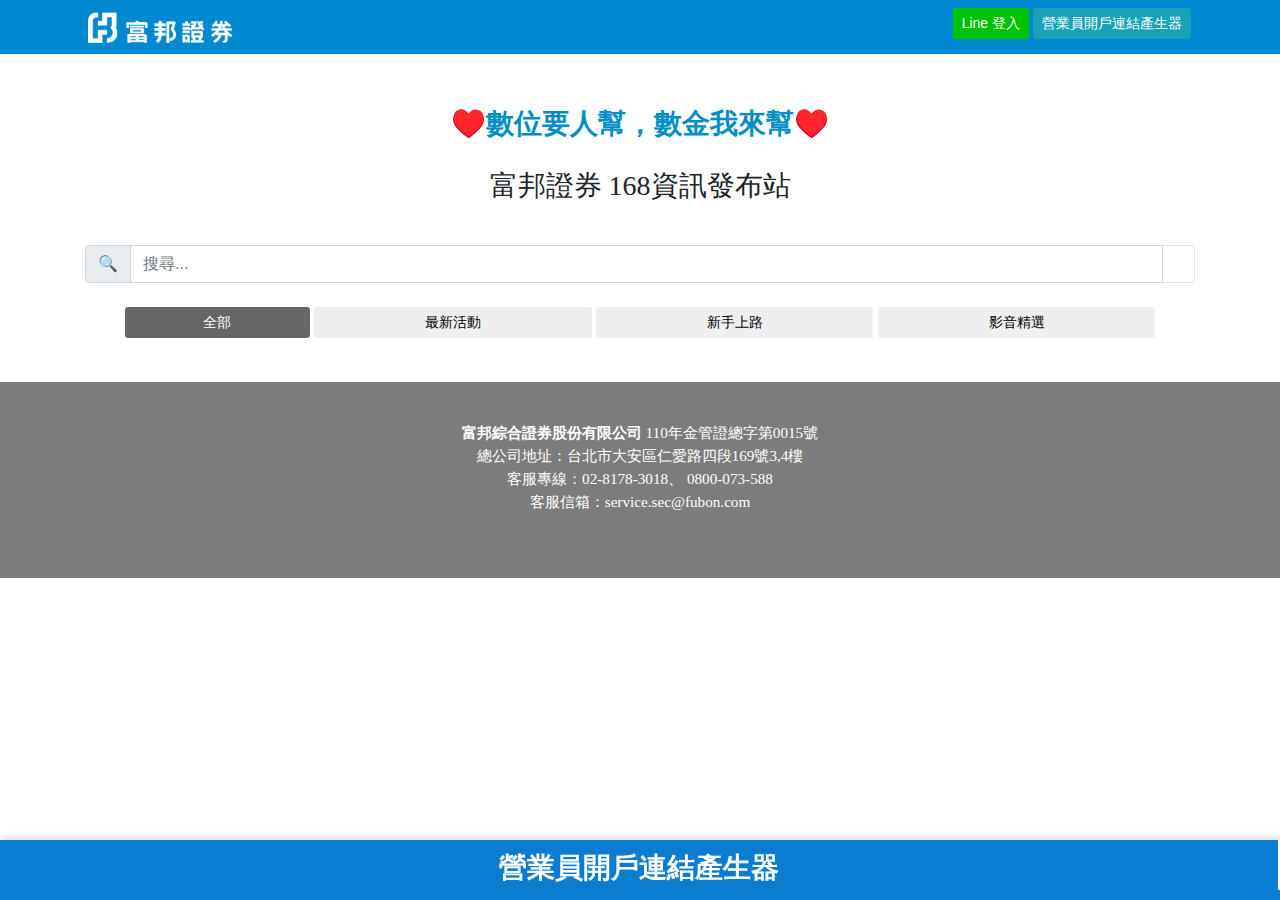
==== index.html @ e35a94e8 "Add files via upload" ====
<!DOCTYPE html>
<!-- saved from url=(0055)https://www.fubon.com/securities/hot_new/event-all.html -->
<html lang="en">

<head>
  <meta http-equiv="Content-Type" content="text/html; charset=UTF-8" />
  <meta http-equiv="X-UA-Compatible" content="IE=edge" />
  <meta name="viewport" content="width=device-width, initial-scale=1" />
  <link rel="stylesheet" href="https://cdnjs.cloudflare.com/ajax/libs/font-awesome/6.1.1/css/all.min.css" integrity="sha512-KfkfwYDsLkIlwQp6LFnl8zNdLGxu9YAA1QvwINks4PhcElQSvqcyVLLD9aMhXd13uQjoXtEKNosOWaZqXgel0g==" crossorigin="anonymous" referrerpolicy="no-referrer" />
  <title>富邦證券 168資訊發布站</title>
  <style>
    .hidden {
        display: none;
    }
    .btn.active {
      background-color: #666;
      color: white;
    }
    .filterDiv{
      display: none;
    }
    .show {
      display: block;
    }
    .bottom-sticky {
      width: 50%;
      position: fixed;
      bottom: 0;
      left: 0;
      width: 100%;
      margin: 0 auto;
      height: 60px;
      background: #0a7dd0;
      color: #fff;
      font-weight: bold;
      box-shadow: 10px 6px 8px 8px rgb(51 51 51 / 18%);
      z-index: 99999999999;
    }

    .bottom-sticky span {
      color: #fff5bf !important;
      font-size: 1.25rem;
    }

    .bottom-sticky h2 {
      color: #fff;
      padding-top: 10px;
      margin: 0;
      line-height: 1.25;
      align-items: center;
    }

    .bottom-sticky-ev1 {
      display: inline-block;
      text-align: center;
      border-right: 2px solid;
      width: 100%;
      height: 50px;
    }

    .bottom-sticky-ev1:hover {
        background: #0071ae;
    }
</style>
  <!-- Bootstrap -->
  <link href="./富邦證券 好康活動任意門_files/bootstrap-4.0.0.css" rel="stylesheet" />
  <link rel="shortcut icon" href="https://www.fubon.com/securities/hot_new/images/logo_s.png" />
  <script src="./富邦證券 好康活動任意門_files/jquery.min.js.下載"></script>
</head>

<body>
  <nav class="navbar navbar-expand-lg navbar-dark bg-fbblue">
    <div class="container">
      <a href="https://www.fbs.com.tw/"><img src="./富邦證券 好康活動任意門_files/logo.png" width="150" height="38" border="0" /></a>
      <button class="btn btn-sm mr-1 btn-info" style="float:right;color:white;" onclick="location.href='https://fcstock.fbs.com.tw/ru/e.aspx'">營業員開戶連結產生器</button>
      <button id="line-login-check" class="btn btn-sm mr-1" style="float:right;background-color:#00c300;color:white;">Line 登入</button>
      
    </div>
  </nav>

  <div style="height: 30px">&nbsp;</div>
  <h2 id="gift" class="text-center">♥️數位要人幫，數金我來幫♥️</h2>
  <h3 id="gift" class="text-center">富邦證券 168資訊發布站</h3>
  <div style="height: 15px">&nbsp;</div>
  <div class="container">
    <div class="input-group">
      <div class="input-group-prepend">
        <div class="input-group-text">🔍</div>
      </div>
      <input type="search" placeholder="搜尋..." id="search" class="searchbox-input form-control" required>
      <span class="input-group-append">
        <button class="btn btn-outline-secondary border-left-0 border" type="button" id="clear">
            <i class="fa fa-times"></i>
        </button>
      </span>
    </div>
    <div class="row text-center mt-4"></div>
    <div id="myBtnContainer" class="text-center">
      <button class="btn btn-sm active col-2" id="alclick" onclick="filterSelection('all')"> 全部</button>
      <button class="btn btn-sm col-3" onclick="filterSelection('event')"> 最新活動</button>
      <button class="btn btn-sm col-3" onclick="filterSelection('edm')"> 新手上路</button>
      <button class="btn btn-sm col-3" onclick="filterSelection('video')"> 影音精選</button>
    </div>
    <div class="row text-center mt-4" id="result"></div>

    <!---->
    
  </div>

  <div style="height: 20px">&nbsp;</div>
  <div class="navbar text-white bg-gray p-4">
    <div class="container">
      <div class="row">
        <div class="col-md-4 fot col-lg-12 ta-center">
          <address>
            <strong>富邦綜合證券股份有限公司</strong>
            110年金管證總字第0015號<br />
            總公司地址：台北市大安區仁愛路四段169號3,4樓<br />客服專線：02-8178-3018、
            0800-073-588<br />客服信箱：service.sec@fubon.com
          </address>
          <br>
        </div>
      </div>
    </div>
  </div>
  <div id="moddd"></div>
  <div class="bottom-sticky">
    <div class="bottom-sticky-ev1">
      <a href="https://fcstock.fbs.com.tw/ru/e.aspx"><h2>營業員開戶連結產生器</h2></a>
    </div>
  </div>

  <!-- jQuery (necessary for Bootstrap's JavaScript plugins) -->
  <script src="./富邦證券 好康活動任意門_files/jquery-3.2.1.min.js.下載"></script>
  <!-- Include all compiled plugins (below), or include individual files as needed -->
  <script src="./富邦證券 好康活動任意門_files/popper.min.js.下載"></script>
  <script src="./富邦證券 好康活動任意門_files/bootstrap-4.0.0.js.下載"></script>
  <script type="text/JavaScript">
    var formdict = {}
    $(document).ready(function () {
      $.getJSON('https://fbsline.github.io/data.json',function(data){ 
        $.each(data, function(key,value){ 
          let button_list = ""
          if (value.formid == '1007'){
            $('#result').append('\
              <div class="col-md-4 pb-1 pb-md-0 filterDiv '+ value.type + ' show">\
                  <div class="card"><a href="'+ value.eventurl + '" title="超連結"><img class="card-img-top" src="'+ value.cardimg + '\" alt="找不到圖片" border="0"></a>\
                      <div class="card-body">\
                          <h5 class="card-title">' + value.cardtitle + '</h5>\
                          <div id="id'+ value.formid +'">\
                            <a href="https://61.222.4.16/ru/e.aspx?openExternalBrowser=1" class="btn btn-info" target="_blank">營業員開戶連結產生器</a>\
                          </div>\
                      </div>\
                  </div>\
              </div>'); 
          }else{
          $('#result').append('\
              <div class="col-md-4 pb-1 pb-md-0 filterDiv '+ value.type + ' show">\
                  <div class="card"><a href="'+ value.eventurl + '" title="超連結"><img class="card-img-top" src="'+ value.cardimg + '\" alt="找不到圖片" border="0"></a>\
                      <div class="card-body">\
                          <h5 class="card-title">' + value.cardtitle + '</h5>\
                          <div id="id'+ value.formid +'"><a class="btn btn-primary" data-toggle="modal" data-target="#form' + value.formid + '" style="color:white;">分享</a>\
                              <a href="'+ value.eventurl + '" class="btn btn-primary" target="_blank">'+ value.rightbuttonname +'</a>\
                              <h1 name="keyword" style="display:none">'+ value.keyword +'</h1>\
                          </div>\
                      </div>\
                  </div>\
              </div>'); 
            }
          $("#moddd").append('\
              <div class="modal fade" id="form'+ value.formid + '" tabindex="-1" role="dialog" ara>\
                  <div class="modal-dialog modal-md" role="document">\
                      <div class="modal-content">\
                          <div class="modal-header">\
                              <h5 class="modal-title">' + value.modaltitle + '</h5>\
                              <button type="button" class="close" data-dismiss="modal" aria-label="Close">\
                                                  <span aria-hidden="true">&times;</span>\
                                              </button>\
                          </div>\
                          <div class="modal-body">\
                              <div class="text-center">\
                                  <h2>訊息預覽</h2>\
                                  <img class="img-fluid" src="' + value.imgsrc + '">\
                              </div>\
                          </div>\
                          <div class="modal-footer">\
                              <button type="button" class="btn btn-info" id="' + value.formid + 'form " name="test1" value="' + value.formid + '">分享</button>\
                              <button type="button" class="btn btn-secondary" data-dismiss="modal">取消</button>\
                          </div>\
                      </div>\
                  </div>\
              </div>'); 
            
            $.each(value.button, function(key,value){  
              console.log(value.label);
              let one = ""
              one = '{"type":"button","action":{"type":"uri","label":"'+ value.label +'","uri":"'+ value.uri +'"},"style":"primary","color":"#f47721","height":"sm"}'
              button_list = button_list + "," + one
              console.log(button_list)
            }) 
          let button_list1 = button_list.slice(1);
          if (value.type == "edm"){
            if(!value.flex){
              value.flex = 1
            }
            formdict[value.formid] = '{"type":"bubble","body":{"type":"box","layout":"vertical","contents":[{"type":"image","url":"'+ value.imgsrc +'","size":"full","aspectRatio":"'+ value.ratio +'","aspectMode":"cover","gravity":"top","action": {"type": "uri","label": "action","uri": "'+ value.eventurl +'"}}],"paddingAll":"0px"},"footer":{"type":"box","layout":"vertical","spacing":"sm","contents":[{"type":"box","layout":"horizontal","contents":[{"type":"button","style":"primary","height":"sm","action":{"type":"uri","label":"分享","uri":"https://liff.line.me/1656693260-1NYWwV9E?formid='+ value.formid + '"},"color":"#f47721"},{"type":"button","style":"primary","height":"sm","action":{"type":"uri","label":"'+ value.linebuttonname +'","uri":"'+ value.eventurl + '"},"color":"#f47721","flex": '+ value.flex +'}],"spacing":"md"},{"type":"box","layout":"vertical","contents":['+ button_list1 +'],"spacing":"sm"}],"flex":0 }}'
          } else{
            if(!value.flex){
              value.flex = 1
            }
            formdict[value.formid] = '{"type":"bubble","hero":{"type":"image","url":"' + value.cardimg + '","size":"full","aspectRatio":"288:179","aspectMode":"cover","action":{"type":"uri","uri":"' + value.eventurl + '"}},"body":{"type":"box","layout":"vertical","contents":[{"type":"box","layout":"vertical","contents":[{"type":"text","text":"'+ value.linetext + '","wrap":true,"action":{"type":"uri","label":"action","uri":"'+ value.secsrc + '"}}]}],"action":{"type":"uri","label":"action","uri":"'+ value.secsrc + '"}},"footer":{"type":"box","layout":"vertical","spacing":"sm","contents":[{"type":"box","layout":"horizontal","contents":[{"type":"button","style":"primary","height":"sm","action":{"type":"uri","label":"分享","uri":"https://liff.line.me/1656693260-1NYWwV9E?formid='+ value.formid + '"},"color":"#f47721"},{"type":"button","style":"primary","height":"sm","action":{"type":"uri","label":"'+ value.linebuttonname +'","uri":"'+ value.eventurl + '"},"color":"#f47721","flex": '+ value.flex +'}],"spacing":"md"},{"type":"box","layout":"vertical","contents":['+ button_list1 +'],"spacing":"sm"}],"flex":0 }}';
          }
          // formdict[value.formid] = '{"type":"bubble","hero":{"type":"image","url":"' + value.cardimg + '","size":"full","aspectRatio":"7:4","aspectMode":"cover","action":{"type":"uri","uri":"' + value.eventurl + '"}},"body":{"type":"box","layout":"vertical","contents":[{"type":"box","layout":"vertical","contents":[{"type":"text","text":"'+ value.linetext + '","wrap":true,"action":{"type":"uri","label":"action","uri":"'+ value.secsrc + '"}}]}],"action":{"type":"uri","label":"action","uri":"'+ value.secsrc + '"}},"footer":{"type":"box","layout":"vertical","spacing":"sm","contents":[{"type":"button","style":"primary","height":"sm","action":{"type":"uri","label":"分享","uri":"https://liff.line.me/1656693260-MJKrDP7a?formid='+ value.formid + '"},"color":"#f47721"},{"type":"button","style":"primary","height":"sm","action":{"type":"uri","label":"前往活動網頁","uri":"'+ value.eventurl + '"},"color":"#f47721"}],"flex":0 }}'; 
          })
        })
        
      })
  </script>
  <script src="https://static.line-scdn.net/liff/edge/2.1/sdk.js"></script>
  <script>
    //重写alert
    window.alert = function (name) {
        var iframe = document.createElement("IFRAME");
        iframe.style.display = "none";
        iframe.setAttribute("src", 'data:text/plain,');
        document.documentElement.appendChild(iframe);
        window.frames[0].window.alert(name);
        iframe.parentNode.removeChild(iframe);
    }
    //重写confirm 不显示ip地址  
    var wConfirm = window.confirm;
    window.confirm = function (message) {
        try {
            var iframe = document.createElement("IFRAME");
            iframe.style.display = "none";
            iframe.setAttribute("src", 'data:text/plain,');
            document.documentElement.appendChild(iframe);
            var alertFrame = window.frames[0];
            var iwindow = alertFrame.window;
            if (iwindow == undefined) {
                iwindow = alertFrame.contentWindow;
            }
            var result = iwindow.confirm(message);
            iframe.parentNode.removeChild(iframe);
            return result;
        } catch (exc) {
            return wConfirm(message);
        }
    }
  </script>
  <script>
    window.onload = function () {
        const useNodeJS = false; // if you are not using a node server, set this value to false
        const defaultLiffId = "1656693260-jrn3WaOP"; // change the default LIFF value if you are not using a node server

        // DO NOT CHANGE THIS
        let myLiffId = "";

        // if node is used, fetch the environment variable and pass it to the LIFF method
        // otherwise, pass defaultLiffId
        if (useNodeJS) {
            fetch('/send-id')
                .then(function (reqResponse) {
                    return reqResponse.json();
                })
                .then(function (jsonResponse) {
                    myLiffId = jsonResponse.id;
                    initializeLiffOrDie(myLiffId);
                })
                .catch(function (error) {
                    document.getElementById("liffAppContent").classList.add('hidden');
                    document.getElementById("nodeLiffIdErrorMessage").classList.remove('hidden');
                });
        } else {
            myLiffId = defaultLiffId;
            initializeLiffOrDie(myLiffId);
        }
        
    };

    /**
     * Check if myLiffId is null. If null do not initiate liff.
     * @param {string} myLiffId The LIFF ID of the selected element
     */
    function initializeLiffOrDie(myLiffId) {
        if (!myLiffId) {
            document.getElementById("liffAppContent").classList.add('hidden');
            document.getElementById("liffIdErrorMessage").classList.remove('hidden');
        } else {
            initializeLiff(myLiffId);
        }
    }

    /**
     * Initialize LIFF
     * @param {string} myLiffId The LIFF ID of the selected element
     */


    function initializeLiff(myLiffId) {
        liff
            .init({
                liffId: myLiffId
            })
            .then(() => {
                // start to use LIFF's api
                console.log("Liff ID沒問題");
                if (!liff.isInClient()) {
                  if (liff.isLoggedIn()) {
                    //$('#line-login-check').hide();
                    $('#line-login-check').text("Line 登出");
                  }else{
                    $('#line-login-check').text("Line 登入");
                  }
                }else{
                  $('#line-login-check').text("Line 登出");
                  $('#line-login-check').hide();
                };
                
                
                
                    
                //  }else{
                //    $('#line-login-check').show();
                //  }
                //};
                initializeApp();
            })
            .catch((err) => {
                document.getElementById("liffAppContent").classList.add('hidden');
                document.getElementById("liffInitErrorMessage").classList.remove('hidden');
            });
    }
    $("#line-login-check").click(function(){
      if (!liff.isInClient()) {
        if (!liff.isLoggedIn()) {
          liff.login({
            redirectUri: "https://cdavid88998.github.io/index.html"
          })
        }else{
          liff.logout();
          $('#line-login-check').text("Line 登入");
        }
      }else{
        $('#line-login-check').hide();
        $('#line-login-check').text("Line 登出");
      }
    });

    /**
     * Initialize the app by calling functions handling individual app components
     */
    function initializeApp() {
        //registerButtonHandlers();
        registerButtonHandlerss();
        // check if the user is logged in/out, and disable inappropriate button
    }

    /**
     * Display data generated by invoking LIFF methods
    /**
     * Toggle the login/logout buttons based on the isInClient status, and display a message accordingly
     */

    /**
     * Register event handlers for the buttons displayed in the app
     */
    function registerButtonHandlerss() {
      $("button[name='test1']").click(function(){
              var button = $(this).val();
              var content = formdict[button];
              console.log(content);
              let k = JSON.parse(content);
              liff.shareTargetPicker([{
                type:'flex',
                altText:'📢哈囉，您有一則來自富邦證券的訊息!',
                contents: k
              }
            ])
            .then(() => {
                $('#form' + button).modal('hide');
                //liff.closeWindow();
            })
        }
      )
    }
    
  </script>
  <script>
    filterSelection("all");
    function filterSelection(c) {
      var x, i;
      x = document.getElementsByClassName("filterDiv");
      if (c == "all") c = "";
      for (i = 0; i < x.length; i++) {
        w3RemoveClass(x[i], "show");
        if (x[i].className.indexOf(c) > -1) w3AddClass(x[i], "show");
      }
    }
    
    function w3AddClass(element, name) {
      var i, arr1, arr2;
      arr1 = element.className.split(" ");
      arr2 = name.split(" ");
      for (i = 0; i < arr2.length; i++) {
        if (arr1.indexOf(arr2[i]) == -1) {element.className += " " + arr2[i];}
      }
    }
    
    function w3RemoveClass(element, name) {
      var i, arr1, arr2;
      arr1 = element.className.split(" ");
      arr2 = name.split(" ");
      for (i = 0; i < arr2.length; i++) {
        while (arr1.indexOf(arr2[i]) > -1) {
          arr1.splice(arr1.indexOf(arr2[i]), 1);     
        }
      }
      element.className = arr1.join(" ");
    }
    
    // Add active class to the current button (highlight it)
    var btnContainer = document.getElementById("myBtnContainer");
    var btns = btnContainer.getElementsByClassName("btn");
    for (var i = 0; i < btns.length; i++) {
      btns[i].addEventListener("click", function(){
        var current = document.getElementsByClassName("active");
        current[0].className = current[0].className.replace(" active", "");
        this.className += " active";
      });
    }
    </script>
  <div class="betternet-wrapper"></div>
  <div id="liffAppContent">
    <!-- LIFF INIT ERROR -->
    <div id="liffInitErrorMessage" class="hidden">
        <p>Something went wrong with LIFF initialization.</p>
        <p>LIFF initialization can fail if a user clicks "Cancel" on the "Grant permission" screen, or if an error
            occurs in the process of <code>liff.init()</code>.
    </div>
    <!-- NODE.JS LIFF ID ERROR -->
    <div id="nodeLiffIdErrorMessage" class="hidden">
        <p>Unable to receive the LIFF ID as an environment variable.</p>
    </div>
    <script>
    $('#search').bind('input propertychange', function() { 
        const input = document.querySelector(".searchbox-input");
        const cards = document.getElementsByClassName("filterDiv");
        let filter = input.value
        for (let i = 0; i < cards.length; i++) {
            let title = cards[i].querySelector(".card-body");
            if (title.textContent.indexOf(filter) > -1) {
                cards[i].classList.remove("d-none")
            } else {
                cards[i].classList.add("d-none")
            }
        }
    });
        
    $(document).ready(function() {
      $("#clear").on("click", function(event) {
        $('.searchbox-input').val('').trigger('propertychange').focus();
      });
     
    });
    
    
    </script>
</body>

</html>
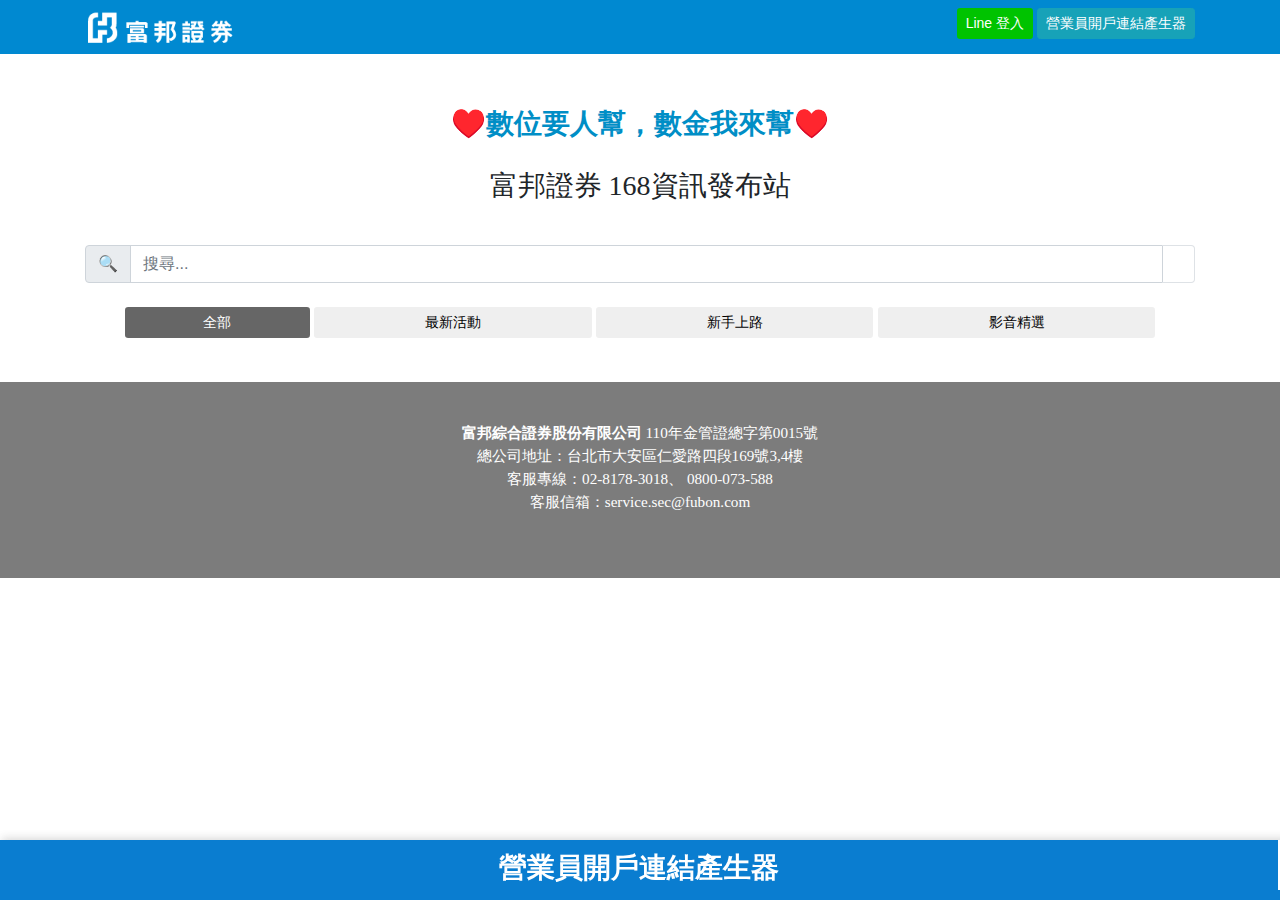
==== commit 806660ec: "Add files via upload" ====
--- a/index.html
+++ b/index.html
@@ -3,6 +3,15 @@
 <html lang="en">
 
 <head>
+  <!-- Google tag (gtag.js) -->
+  <script async src="https://www.googletagmanager.com/gtag/js?id=UA-148598770-1"></script>
+  <script>
+    window.dataLayer = window.dataLayer || [];
+    function gtag(){dataLayer.push(arguments);}
+    gtag('js', new Date());
+
+    gtag('config', 'UA-148598770-1');
+  </script>
   <meta http-equiv="Content-Type" content="text/html; charset=UTF-8" />
   <meta http-equiv="X-UA-Compatible" content="IE=edge" />
   <meta name="viewport" content="width=device-width, initial-scale=1" />
@@ -72,7 +81,7 @@
   <nav class="navbar navbar-expand-lg navbar-dark bg-fbblue">
     <div class="container">
       <a href="https://www.fbs.com.tw/"><img src="./富邦證券 好康活動任意門_files/logo.png" width="150" height="38" border="0" /></a>
-      <button class="btn btn-sm mr-1 btn-info" style="float:right;color:white;" onclick="location.href='https://fcstock.fbs.com.tw/ru/e.aspx'">營業員開戶連結產生器</button>
+      <a href="https://fcstock.fbs.com.tw/ru/e.aspx?openExternalBrowser=1" class="btn btn-sm btn-info" style="float:right;color:white;" target="_blank">營業員開戶連結產生器</a>
       <button id="line-login-check" class="btn btn-sm mr-1" style="float:right;background-color:#00c300;color:white;">Line 登入</button>
       
     </div>
@@ -126,7 +135,7 @@
   <div id="moddd"></div>
   <div class="bottom-sticky">
     <div class="bottom-sticky-ev1">
-      <a href="https://fcstock.fbs.com.tw/ru/e.aspx"><h2>營業員開戶連結產生器</h2></a>
+      <a href="https://fcstock.fbs.com.tw/ru/e.aspx?openExternalBrowser=1" target="_blank"><h2>營業員開戶連結產生器</h2></a>
     </div>
   </div>
 
@@ -148,7 +157,7 @@
                       <div class="card-body">\
                           <h5 class="card-title">' + value.cardtitle + '</h5>\
                           <div id="id'+ value.formid +'">\
-                            <a href="https://61.222.4.16/ru/e.aspx?openExternalBrowser=1" class="btn btn-info" target="_blank">營業員開戶連結產生器</a>\
+                            <a href="https://fcstock.fbs.com.tw/ru/e.aspx?openExternalBrowser=1" class="btn btn-info" target="_blank">營業員開戶連結產生器</a>\
                           </div>\
                       </div>\
                   </div>\
@@ -199,16 +208,25 @@
               console.log(button_list)
             }) 
           let button_list1 = button_list.slice(1);
-          if (value.type == "edm"){
+          if (value.msgtype == "edm"){
             if(!value.flex){
               value.flex = 1
             }
-            formdict[value.formid] = '{"type":"bubble","body":{"type":"box","layout":"vertical","contents":[{"type":"image","url":"'+ value.imgsrc +'","size":"full","aspectRatio":"'+ value.ratio +'","aspectMode":"cover","gravity":"top","action": {"type": "uri","label": "action","uri": "'+ value.eventurl +'"}}],"paddingAll":"0px"},"footer":{"type":"box","layout":"vertical","spacing":"sm","contents":[{"type":"box","layout":"horizontal","contents":[{"type":"button","style":"primary","height":"sm","action":{"type":"uri","label":"分享","uri":"https://liff.line.me/1656693260-1NYWwV9E?formid='+ value.formid + '"},"color":"#f47721"},{"type":"button","style":"primary","height":"sm","action":{"type":"uri","label":"'+ value.linebuttonname +'","uri":"'+ value.eventurl + '"},"color":"#f47721","flex": '+ value.flex +'}],"spacing":"md"},{"type":"box","layout":"vertical","contents":['+ button_list1 +'],"spacing":"sm"}],"flex":0 }}'
-          } else{
+            if(!value.mode){
+              value.mode = 'cover'
+            }
+            formdict[value.formid] = '{"type":"bubble","body":{"type":"box","layout":"vertical","contents":[{"type":"image","url":"'+ value.imgsrc +'","size":"full","aspectRatio":"'+ value.ratio +'","aspectMode":"'+ value.mode +'","gravity":"top","action": {"type": "uri","label": "action","uri": "'+ value.secsrc + '"}}],"paddingAll":"0px"},"footer":{"type":"box","layout":"vertical","spacing":"sm","contents":[{"type":"box","layout":"horizontal","contents":[{"type":"button","style":"primary","height":"sm","action":{"type":"uri","label":"分享","uri":"https://liff.line.me/1656693260-1NYWwV9E?formid='+ value.formid + '"},"color":"#f47721"},{"type":"button","style":"primary","height":"sm","action":{"type":"uri","label":"'+ value.linebuttonname +'","uri":"'+ value.eventurl + '"},"color":"#f47721","flex": '+ value.flex +'}],"spacing":"md"},{"type":"box","layout":"vertical","contents":['+ button_list1 +'],"spacing":"sm"}],"flex":0 }}';
+            } else if(value.msgtype == "free"){
+              formdict[value.formid] = JSON.stringify(value.linetext)
+
+            }else{
             if(!value.flex){
               value.flex = 1
             }
-            formdict[value.formid] = '{"type":"bubble","hero":{"type":"image","url":"' + value.cardimg + '","size":"full","aspectRatio":"288:179","aspectMode":"cover","action":{"type":"uri","uri":"' + value.eventurl + '"}},"body":{"type":"box","layout":"vertical","contents":[{"type":"box","layout":"vertical","contents":[{"type":"text","text":"'+ value.linetext + '","wrap":true,"action":{"type":"uri","label":"action","uri":"'+ value.secsrc + '"}}]}],"action":{"type":"uri","label":"action","uri":"'+ value.secsrc + '"}},"footer":{"type":"box","layout":"vertical","spacing":"sm","contents":[{"type":"box","layout":"horizontal","contents":[{"type":"button","style":"primary","height":"sm","action":{"type":"uri","label":"分享","uri":"https://liff.line.me/1656693260-1NYWwV9E?formid='+ value.formid + '"},"color":"#f47721"},{"type":"button","style":"primary","height":"sm","action":{"type":"uri","label":"'+ value.linebuttonname +'","uri":"'+ value.eventurl + '"},"color":"#f47721","flex": '+ value.flex +'}],"spacing":"md"},{"type":"box","layout":"vertical","contents":['+ button_list1 +'],"spacing":"sm"}],"flex":0 }}';
+            if(!value.title){
+              value.title = " ";
+            }
+            formdict[value.formid] = '{"type":"bubble","hero":{"type":"image","url":"' + value.cardimg + '","size":"full","aspectRatio":"7:4","aspectMode":"cover","action":{"type":"uri","uri":"' + value.eventurl + '"}},"body":{"type":"box","layout":"vertical","contents":[{"type":"box","layout":"vertical","contents":[{"type":"text","wrap":true,"action":{"type":"uri","label":"action","uri":"'+ value.secsrc + '"},"contents":[{"type":"span","text":"'+ value.title + '","weight":"bold"},{"type":"span","text":"'+ value.linetext + '"}]}]}],"action":{"type":"uri","label":"action","uri":"'+ value.secsrc + '"}},"footer":{"type":"box","layout":"vertical","spacing":"sm","contents":[{"type":"box","layout":"horizontal","contents":[{"type":"button","style":"primary","height":"sm","action":{"type":"uri","label":"分享","uri":"https://liff.line.me/1656693260-1NYWwV9E?formid='+ value.formid + '"},"color":"#f47721"},{"type":"button","style":"primary","height":"sm","action":{"type":"uri","label":"'+ value.linebuttonname +'","uri":"'+ value.eventurl + '"},"color":"#f47721","flex": '+ value.flex +'}],"spacing":"md"},{"type":"box","layout":"vertical","contents":['+ button_list1 +'],"spacing":"sm"}],"flex":0 }}';
           }
           // formdict[value.formid] = '{"type":"bubble","hero":{"type":"image","url":"' + value.cardimg + '","size":"full","aspectRatio":"7:4","aspectMode":"cover","action":{"type":"uri","uri":"' + value.eventurl + '"}},"body":{"type":"box","layout":"vertical","contents":[{"type":"box","layout":"vertical","contents":[{"type":"text","text":"'+ value.linetext + '","wrap":true,"action":{"type":"uri","label":"action","uri":"'+ value.secsrc + '"}}]}],"action":{"type":"uri","label":"action","uri":"'+ value.secsrc + '"}},"footer":{"type":"box","layout":"vertical","spacing":"sm","contents":[{"type":"button","style":"primary","height":"sm","action":{"type":"uri","label":"分享","uri":"https://liff.line.me/1656693260-MJKrDP7a?formid='+ value.formid + '"},"color":"#f47721"},{"type":"button","style":"primary","height":"sm","action":{"type":"uri","label":"前往活動網頁","uri":"'+ value.eventurl + '"},"color":"#f47721"}],"flex":0 }}'; 
           })
@@ -367,20 +385,41 @@
      */
     function registerButtonHandlerss() {
       $("button[name='test1']").click(function(){
-              var button = $(this).val();
-              var content = formdict[button];
-              console.log(content);
-              let k = JSON.parse(content);
-              liff.shareTargetPicker([{
-                type:'flex',
-                altText:'📢哈囉，您有一則來自富邦證券的訊息!',
-                contents: k
+            if (liff.isLoggedIn()) { //登入狀態
+                // let k = JSON.parse(content);
+                var button = $(this).val();
+                var content = formdict[button];
+                console.log(content);
+                let k = JSON.parse(content);
+                console.log(k)
+                liff.shareTargetPicker([{
+                  type:'flex',
+                  altText:'📢哈囉，您有一則來自富邦證券的訊息!',
+                  contents: k
+                }
+                ])
+                .then(() => {
+                  $('#form' + button).modal('hide');
+                })
+              }else{
+                liff.login({
+                  redirectUri: "https://www.fubon.com/securities/168secnews/index.html"
+                });
               }
-            ])
-            .then(() => {
-                $('#form' + button).modal('hide');
-                //liff.closeWindow();
-            })
+              // var button = $(this).val();
+              // var content = formdict[button];
+              // console.log(content);
+              // let k = JSON.parse(content);
+              // liff.shareTargetPicker([{
+              //   type:'flex',
+              //   altText:'📢哈囉，您有一則來自富邦證券的訊息!',
+              //   contents: k
+              // }
+            // ])
+            // .then(() => {
+            //     $('#form' + button).modal('hide');
+            //     //liff.closeWindow();
+            // })
         }
       )
     }
@@ -461,6 +500,7 @@
       $("#clear").on("click", function(event) {
         $('.searchbox-input').val('').trigger('propertychange').focus();
       });
+ 
      
     });
     
